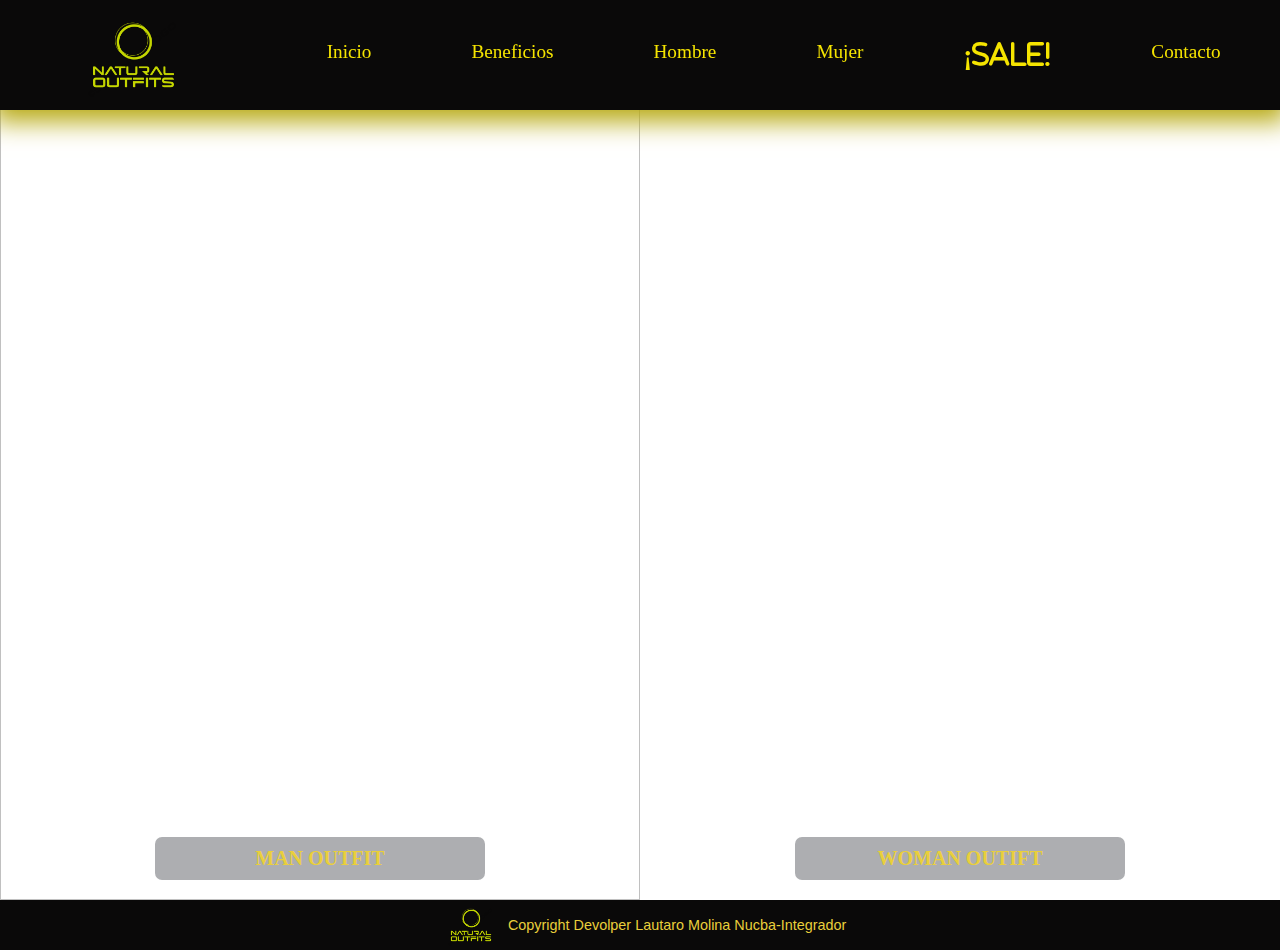
==== index.html @ 0c331edc "anteulitmo" ====
<!DOCTYPE html>
<html lang="en">
  <head>
    <meta charset="UTF-8" />
    <meta name="viewport" content="width=device-width, initial-scale=1.0" />
    <title>Integrador.Nucba</title>
    <link rel="stylesheet" href="styles.css" />
    <link rel="stylesheet" href="mediaquaries.css" />
    <link
      rel="stylesheet"
      href="https://cdnjs.cloudflare.com/ajax/libs/font-awesome/6.4.0/css/all.min.css"
    />
  </head>
  <body>
    <!-- Header -->
    <header class="header-class">
      <img src="./foto.png" alt="" class="imga" />
      <nav class="navbar">
        <label for="menu-bur"
          ><i
            class="fa-solid fa-bars-staggered fa-bounce"
            style="color: rgb(245, 228, 0)"
          ></i
        ></label>
        <input type="checkbox" id="menu-bur" />
        <ul class="navbar-list">
          <li><a href="#" class="ini">Inicio</a></li>
          <hr />
          <li><a href="#">Beneficios</a></li>
          <hr />
          <li><a href="#">Hombre</a></li>
          <hr />
          <li><a href="#">Mujer</a></li>
          <hr />
          <li>
            <a href="./inicio.html"
              ><span class="fa-solid fa-bounce">¡SALE!</span></a
            >
            <hr />
          </li>
          <li><a href="#">Contacto</a></li>
        </ul>
      </nav>
    </header>
    <section class="clothingSection">
      <div class="naturalcontainers">
        <div class="naturalcontainer">
          <h2><a href="">MAN OUTFIT</a></h2>
          <img
            src="https://con-actitud.com.ar/wp-content/uploads/2023/07/WhatsApp-Image-2023-07-01-at-13.16.08-1.jpeg"
            alt=""
          />
        </div>

        <div class="naturalcontainer">
          <h2><a href="./inicio.html">WOMAN OUTIFT</a></h2>
          <!-- <img class="girl" src="./girl.jpeg" alt="" /> -->
        </div>
      </div>
    </section>

    <!--- Footer --->
    <footer class="footer-container">
      <img src="./foto.png" alt="" />
      <div class="footer-info">
        <p>Copyright Devolper Lautaro Molina Nucba-Integrador</p>
      </div>
    </footer>
  </body>
</html>
---- styles.css ----
* {
  margin: 0;
  padding: 0;
  box-sizing: border-box;
  text-decoration: none;
}
.header-class {
  display: flex;
  justify-content: space-around;
  align-items: center;
  background: rgb(10, 9, 9);
  box-shadow: 0px 5px 24px 7px rgba(184, 170, 20, 1);
  position: fixed;
  width: 100%;
  height: 110px;
  z-index: 1;
}
.navbar-list hr {
  display: none;
}
.imga {
  height: 100px;
  cursor: pointer;
  animation: bounce-in-top 1.5s both;
}
@keyframes bounce-in-top {
  0% {
    transform: translateY(-500px);
    animation-timing-function: ease-in;
    opacity: 0;
  }
  38% {
    transform: translateY(0);
    animation-timing-function: ease-out;
    opacity: 1;
  }
  55% {
    transform: translateY(-65px);
    animation-timing-function: ease-in;
  }
  72% {
    transform: translateY(0);
    animation-timing-function: ease-out;
  }
  81% {
    transform: translateY(-28px);
    animation-timing-function: ease-in;
  }
  90% {
    transform: translateY(0);
    animation-timing-function: ease-out;
  }
  95% {
    transform: translateY(-8px);
    animation-timing-function: ease-in;
  }
  100% {
    transform: translateY(0);
    animation-timing-function: ease-out;
  }
}
.navbar ul {
  list-style: none;
  display: flex;
  gap: 100px;
}
.navbar i {
  font-size: 3rem;
  display: none;
}
#menu-bur {
  display: none;
}
.navbar-list a {
  font-weight: 500;
  font-size: 1.2rem;
  color: rgb(245, 228, 0);
}
.navbar-list span {
  font-size: 1.7rem;
  color: rgb(245, 228, 0);
}
/* Sesion */
body {
  padding: 0;
  margin: 0;
  font-family: "Inter";
}
.naturalcontainers {
  display: flex;
  justify-content: space-around;
}
.naturalcontainer {
  position: relative;
  height: 100vh;
  width: 50%;
  max-width: 700px;
  display: flex;
  justify-content: center;
  align-items: center;
  overflow: hidden;
  cursor: pointer;
}
.girl {
  position: relative;
  height: 97.2vh;
  width: 50%;
  display: flex;
  justify-content: center;
  align-items: center;
  overflow: hidden;
  cursor: pointer;
  z-index: -1;
}
.naturalcontainer h2 {
  position: absolute;
  bottom: 0;
  font-size: 3rem;
  width: 100%;
  text-align: center;
}

.naturalcontainer img {
  width: 100%;
  height: 100vh;
}
.naturalcontainer h2 {
  background: #2d2f3663;
  border: 0;
  color: #fff;
  padding: 10px;
  font-size: 20px;
  width: 330px;
  margin: 20px auto;
  display: block;
  cursor: pointer;
  border-radius: 7px;
}
.naturalcontainer h2 a {
  color: #e9cf3b;
}

.footer-container {
  background: rgb(10, 9, 9);
  display: flex;
  height: 50px;
  align-items: center;
  justify-content: center;
}
.footer-container img {
  height: 50px;
}
.footer-info {
  font-family: Arial, Helvetica, sans-serif;
  font-size: 0.9rem;
  color: #e9cf3b;
}
---- mediaquaries.css ----
@media (max-width: 576px) {
  .navbar ul {
    background: rgb(0, 0, 0);
    width: 100%;
    position: absolute;
    top: 100px;
    left: 0;
    flex-direction: column;
    align-items: center;
    justify-content: center;
    display: none;
    overflow: hidden;
  }
  .navbar ul a {
    color: rgb(245, 228, 0);
  }
  .navbar-list hr {
    color: rgb(245, 228, 0);
    width: 100%;
    display: flex;
  }
  .navbar i {
    display: block;
  }
  .header-class {
    gap: 100px;
  }
  .ini {
    display: none;
  }
  #menu-bur:checked ~ .navbar-list {
    display: flex;
  }
}
.form-container {
  padding: 50px;
}
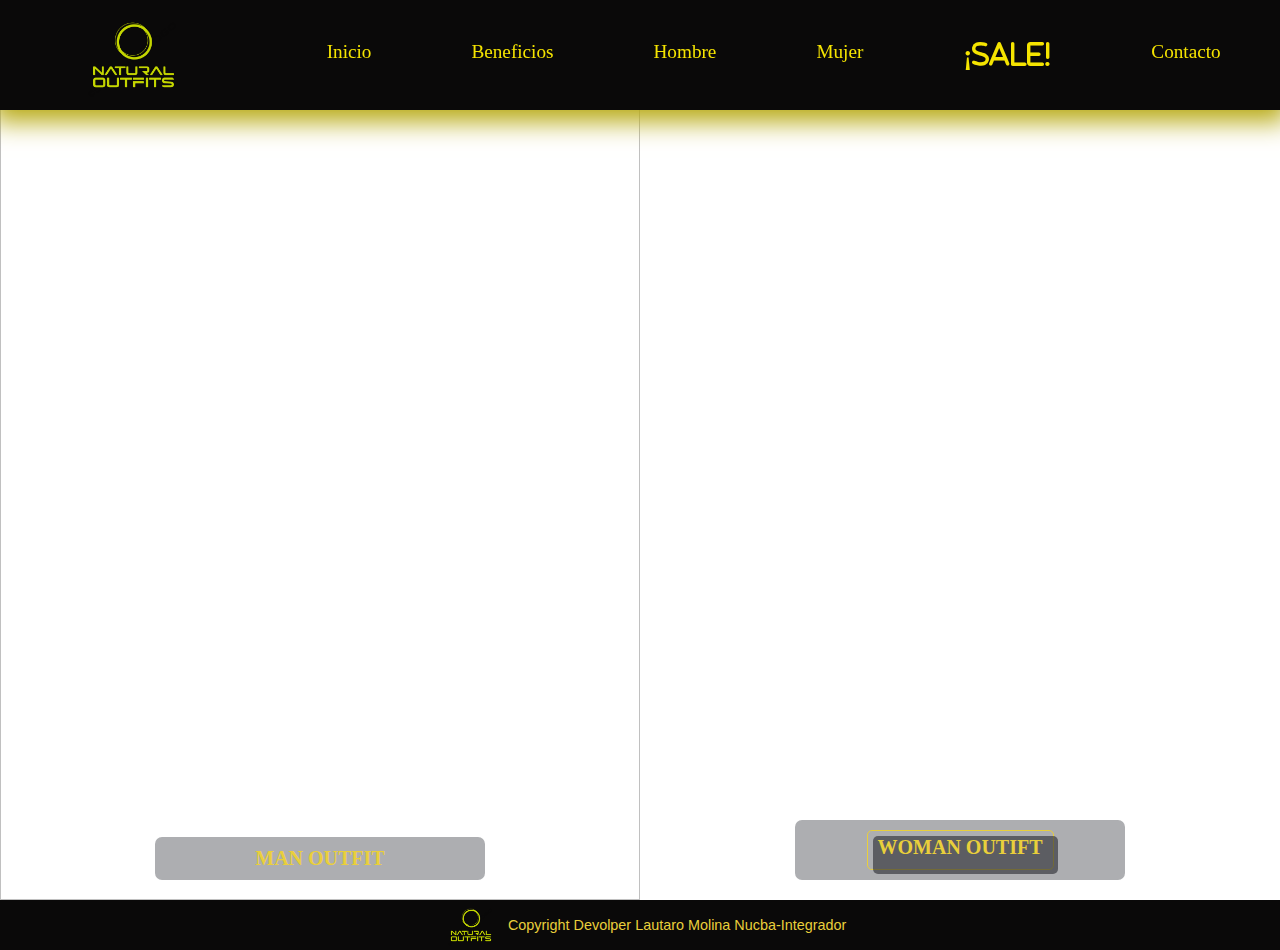
==== commit dcd664b4: "ok" ====
--- a/index.html
+++ b/index.html
@@ -45,7 +45,7 @@
     <section class="clothingSection">
       <div class="naturalcontainers">
         <div class="naturalcontainer">
-          <h2><a href="">MAN OUTFIT</a></h2>
+          <h2><a href="./inicio.html">MAN OUTFIT</a></h2>
           <img
             src="https://con-actitud.com.ar/wp-content/uploads/2023/07/WhatsApp-Image-2023-07-01-at-13.16.08-1.jpeg"
             alt=""
@@ -53,7 +53,11 @@
         </div>
 
         <div class="naturalcontainer">
-          <h2><a href="./inicio.html">WOMAN OUTIFT</a></h2>
+          <h2>
+            <a href="./inicio.html"
+              ><div class="css-button-retro--sand">WOMAN OUTIFT</div></a
+            >
+          </h2>
           <!-- <img class="girl" src="./girl.jpeg" alt="" /> -->
         </div>
       </div>
--- a/styles.css
+++ b/styles.css
@@ -155,3 +155,36 @@
   font-size: 0.9rem;
   color: #e9cf3b;
 }
+.css-button-retro--sand {
+  min-width: 130px;
+  height: 40px;
+  color: #fff;
+  padding: 5px 10px;
+  font-weight: bold;
+  cursor: pointer;
+  transition: all 0.3s ease;
+  position: relative;
+  display: inline-block;
+  outline: none;
+  border: 1px solid #e9cf3b;
+  border-radius: 5px;
+  color: #e9cf3b;
+  background: transparent;
+  z-index: 0;
+}
+.css-button-retro--sand:hover:after {
+  top: 0;
+  left: 0;
+}
+.css-button-retro--sand:after {
+  content: "";
+  width: 100%;
+  z-index: -1;
+  position: absolute;
+  height: 100%;
+  top: 5px;
+  left: 5px;
+  transition: 0.2s;
+  background-color: #2d2f36a2;
+  border-radius: 5px;
+}
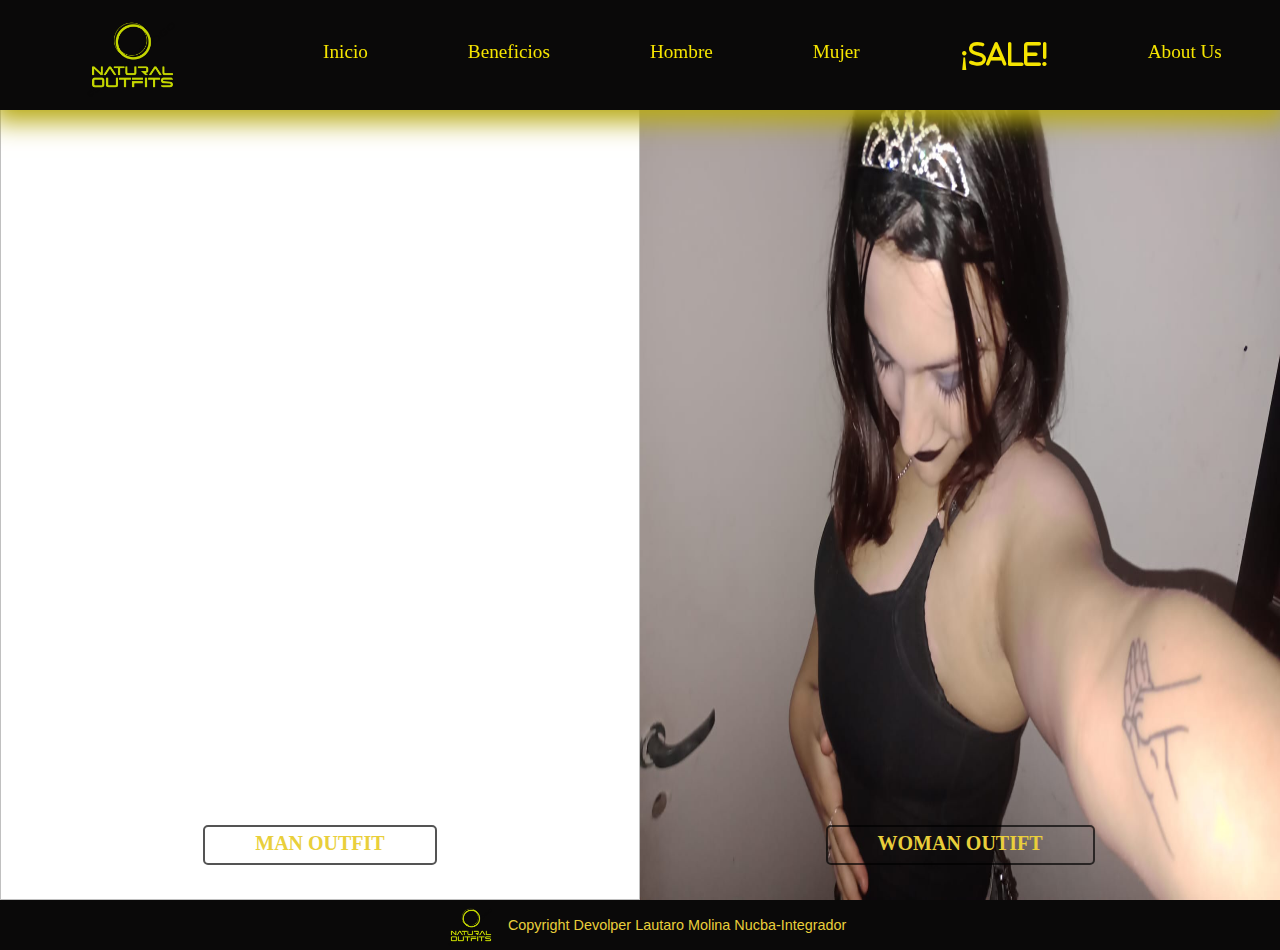
==== commit 8686e9ad: "start" ====
--- a/index.html
+++ b/index.html
@@ -38,14 +38,18 @@
             >
             <hr />
           </li>
-          <li><a href="#">Contacto</a></li>
+          <li><a href="#">About Us</a></li>
         </ul>
       </nav>
     </header>
     <section class="clothingSection">
       <div class="naturalcontainers">
         <div class="naturalcontainer">
-          <h2><a href="./inicio.html">MAN OUTFIT</a></h2>
+          <h2>
+            <a href="./inicio.html"
+              ><div class="css-button-sliding-to-left--grey">MAN OUTFIT</div></a
+            >
+          </h2>
           <img
             src="https://con-actitud.com.ar/wp-content/uploads/2023/07/WhatsApp-Image-2023-07-01-at-13.16.08-1.jpeg"
             alt=""
@@ -55,10 +59,12 @@
         <div class="naturalcontainer">
           <h2>
             <a href="./inicio.html"
-              ><div class="css-button-retro--sand">WOMAN OUTIFT</div></a
+              ><div class="css-button-sliding-to-left--grey">
+                WOMAN OUTIFT
+              </div></a
             >
           </h2>
-          <!-- <img class="girl" src="./girl.jpeg" alt="" /> -->
+          <img class="girl" src="./girl.jpeg" alt="" />
         </div>
       </div>
     </section>
--- a/styles.css
+++ b/styles.css
@@ -125,7 +125,7 @@
   height: 100vh;
 }
 .naturalcontainer h2 {
-  background: #2d2f3663;
+  /* background: #2d2f3663; */
   border: 0;
   color: #fff;
   padding: 10px;
@@ -155,36 +155,38 @@
   font-size: 0.9rem;
   color: #e9cf3b;
 }
-.css-button-retro--sand {
+.css-button-sliding-to-left--grey {
   min-width: 130px;
   height: 40px;
   color: #fff;
-  padding: 5px 10px;
+  padding: 5px 50px;
   font-weight: bold;
   cursor: pointer;
   transition: all 0.3s ease;
   position: relative;
   display: inline-block;
   outline: none;
-  border: 1px solid #e9cf3b;
   border-radius: 5px;
+  z-index: 0;
+  background: #ffffff00;
+  overflow: hidden;
+  border: 2px solid #000000ab;
   color: #e9cf3b;
-  background: transparent;
-  z-index: 0;
 }
-.css-button-retro--sand:hover:after {
+.css-button-sliding-to-left--grey:hover {
+  color: #e9cf3b;
+}
+.css-button-sliding-to-left--grey:hover:after {
+  width: 100%;
+}
+.css-button-sliding-to-left--grey:after {
+  content: "";
+  position: absolute;
+  z-index: -1;
+  transition: all 0.3s ease;
+  left: 0;
   top: 0;
-  left: 0;
+  width: 0;
+  height: 100%;
+  background: #000000ab;
 }
-.css-button-retro--sand:after {
-  content: "";
-  width: 100%;
-  z-index: -1;
-  position: absolute;
-  height: 100%;
-  top: 5px;
-  left: 5px;
-  transition: 0.2s;
-  background-color: #2d2f36a2;
-  border-radius: 5px;
-}
--- a/mediaquaries.css
+++ b/mediaquaries.css
@@ -1,15 +1,17 @@
 @media (max-width: 576px) {
   .navbar ul {
-    background: rgb(0, 0, 0);
+    background: rgba(0, 0, 0, 0.781);
     width: 100%;
     position: absolute;
     top: 100px;
     left: 0;
     flex-direction: column;
     align-items: center;
-    justify-content: center;
+    border-radius: 5px;
     display: none;
     overflow: hidden;
+    height: 75vh;
+    gap: 80px;
   }
   .navbar ul a {
     color: rgb(245, 228, 0);
@@ -17,7 +19,6 @@
   .navbar-list hr {
     color: rgb(245, 228, 0);
     width: 100%;
-    display: flex;
   }
   .navbar i {
     display: block;
@@ -32,6 +33,3 @@
     display: flex;
   }
 }
-.form-container {
-  padding: 50px;
-}
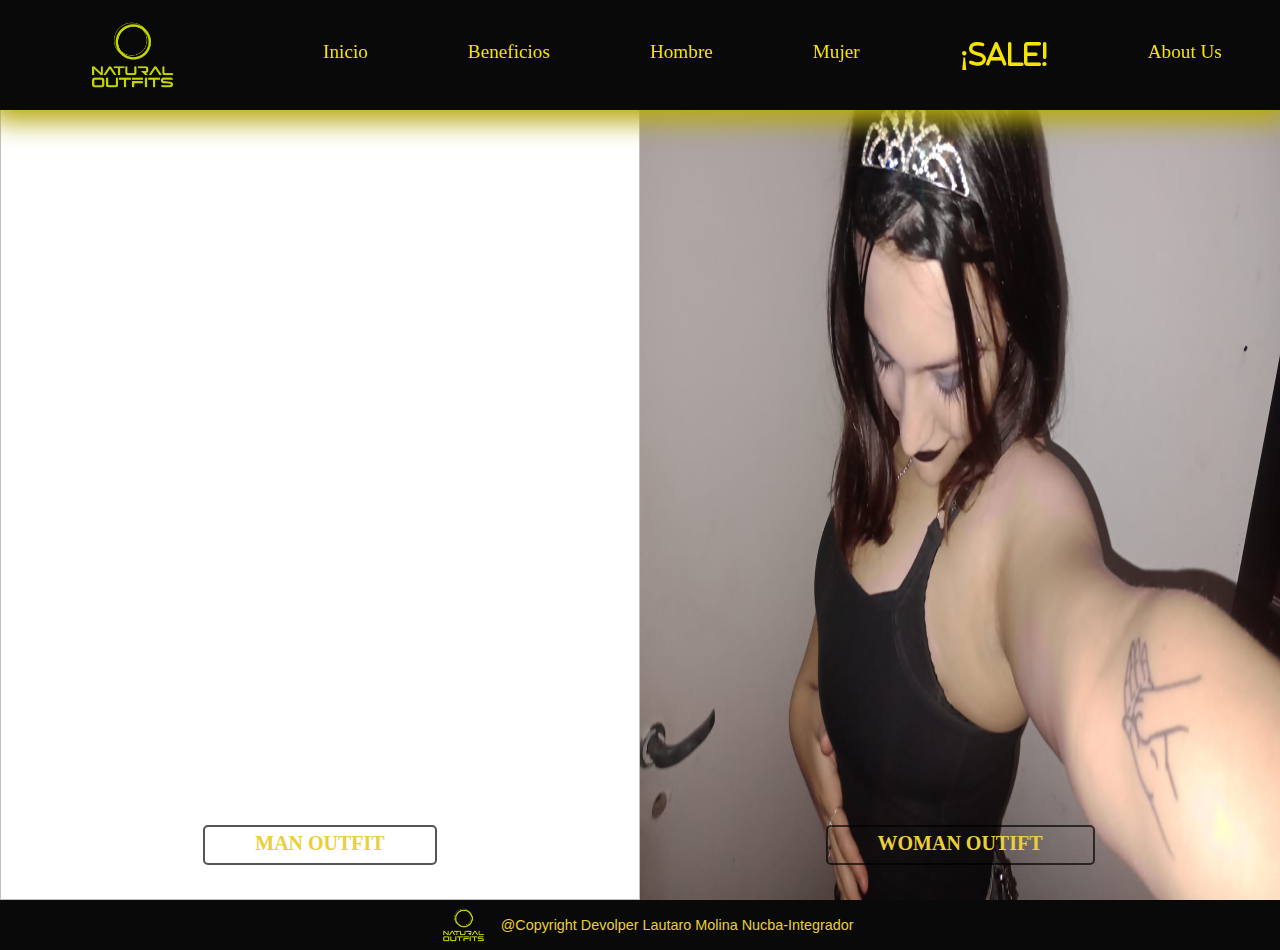
==== commit c4beab8d: "eyes" ====
--- a/index.html
+++ b/index.html
@@ -14,7 +14,7 @@
   <body>
     <!-- Header -->
     <header class="header-class">
-      <img src="./foto.png" alt="" class="imga" />
+      <img src="./assets/foto.png" alt="" class="imga" />
       <nav class="navbar">
         <label for="menu-bur"
           ><i
@@ -64,16 +64,16 @@
               </div></a
             >
           </h2>
-          <img class="girl" src="./girl.jpeg" alt="" />
+          <img class="girl" src="./assets/girl.jpeg" alt="" />
         </div>
       </div>
     </section>
 
     <!--- Footer --->
     <footer class="footer-container">
-      <img src="./foto.png" alt="" />
+      <img src="./assets/foto.png" alt="" />
       <div class="footer-info">
-        <p>Copyright Devolper Lautaro Molina Nucba-Integrador</p>
+        <p>@Copyright Devolper Lautaro Molina Nucba-Integrador</p>
       </div>
     </footer>
   </body>
--- a/mediaquaries.css
+++ b/mediaquaries.css
@@ -1,13 +1,14 @@
 @media (max-width: 576px) {
   .navbar ul {
     background: rgba(0, 0, 0, 0.781);
+    border: solid rgb(245, 228, 0);
     width: 100%;
     position: absolute;
-    top: 100px;
+    top: 110px;
     left: 0;
     flex-direction: column;
     align-items: center;
-    border-radius: 5px;
+    border-radius: 0px 0px 10px 10px;
     display: none;
     overflow: hidden;
     height: 75vh;
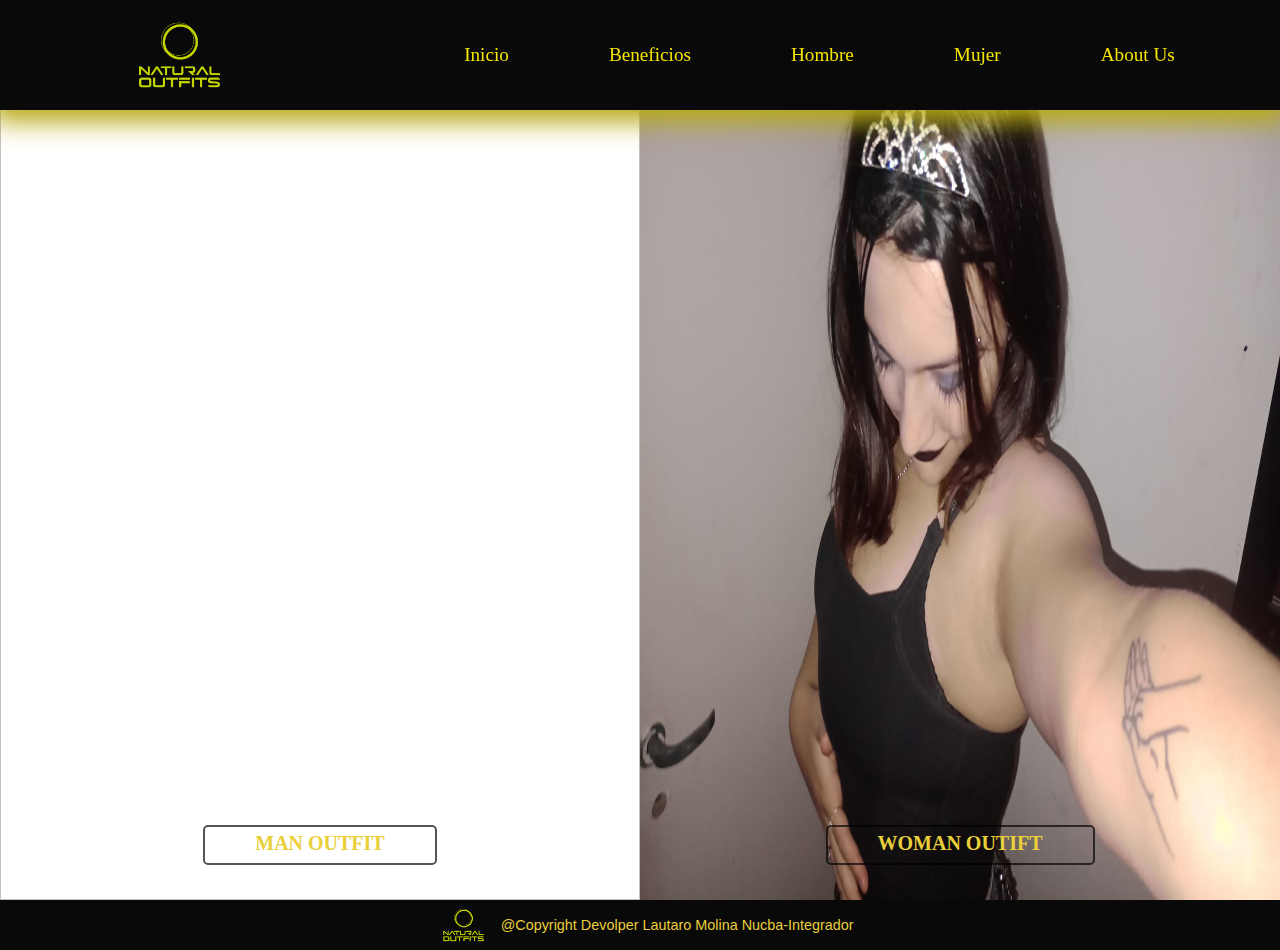
==== commit b4b34c4a: "finish?" ====
--- a/index.html
+++ b/index.html
@@ -32,12 +32,6 @@
           <hr />
           <li><a href="#">Mujer</a></li>
           <hr />
-          <li>
-            <a href="./inicio.html"
-              ><span class="fa-solid fa-bounce">¡SALE!</span></a
-            >
-            <hr />
-          </li>
           <li><a href="#">About Us</a></li>
         </ul>
       </nav>
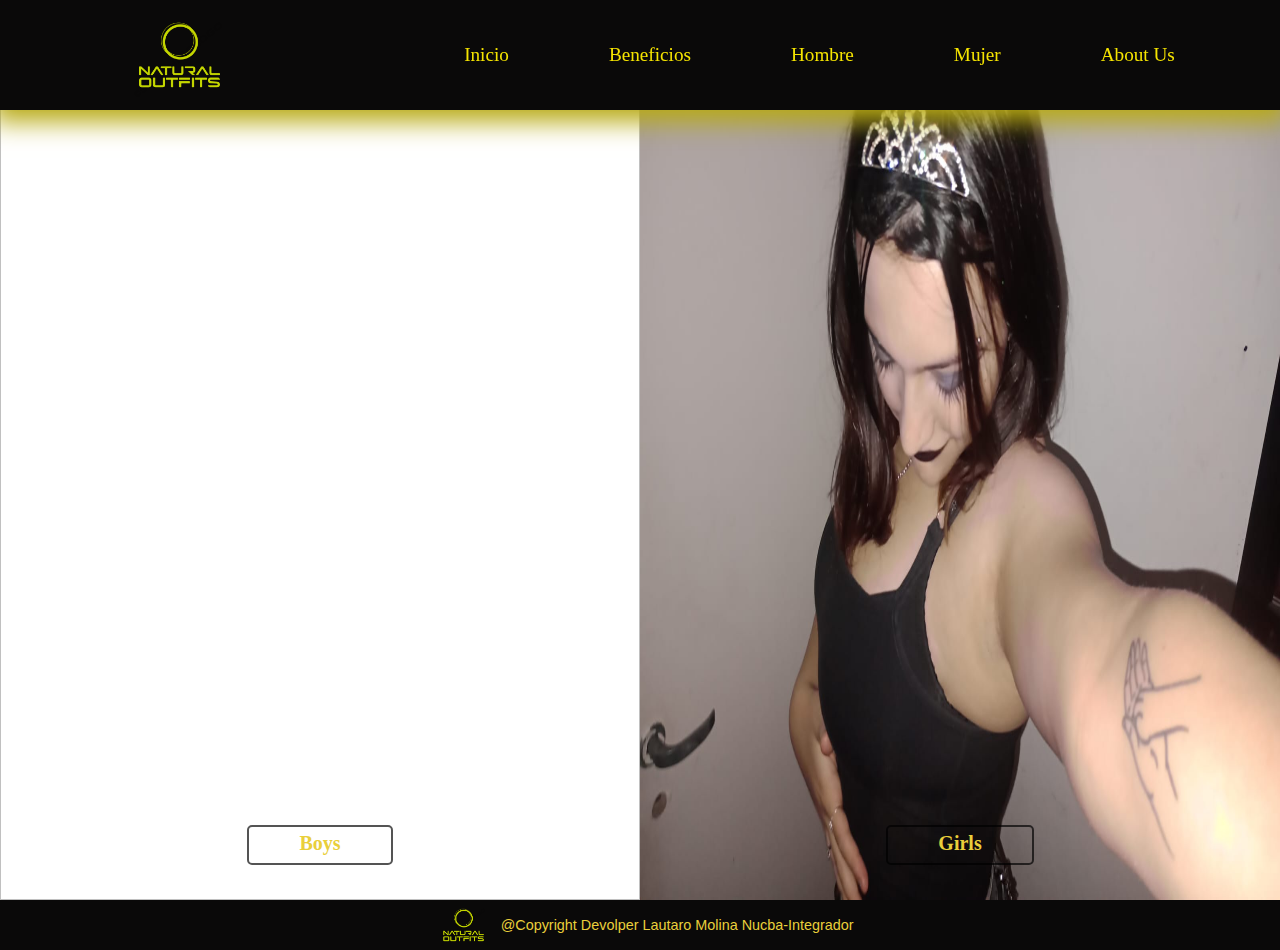
==== commit b84d0d34: "hok" ====
--- a/index.html
+++ b/index.html
@@ -41,7 +41,7 @@
         <div class="naturalcontainer">
           <h2>
             <a href="./inicio.html"
-              ><div class="css-button-sliding-to-left--grey">MAN OUTFIT</div></a
+              ><div class="css-button-sliding-to-left--grey">Boys</div></a
             >
           </h2>
           <img
@@ -53,9 +53,7 @@
         <div class="naturalcontainer">
           <h2>
             <a href="./inicio.html"
-              ><div class="css-button-sliding-to-left--grey">
-                WOMAN OUTIFT
-              </div></a
+              ><div class="css-button-sliding-to-left--grey">Girls</div></a
             >
           </h2>
           <img class="girl" src="./assets/girl.jpeg" alt="" />
--- a/mediaquaries.css
+++ b/mediaquaries.css
@@ -12,14 +12,10 @@
     display: none;
     overflow: hidden;
     height: 75vh;
-    gap: 80px;
+    gap: 100px;
   }
   .navbar ul a {
     color: rgb(245, 228, 0);
-  }
-  .navbar-list hr {
-    color: rgb(245, 228, 0);
-    width: 100%;
   }
   .navbar i {
     display: block;
@@ -33,4 +29,8 @@
   #menu-bur:checked ~ .navbar-list {
     display: flex;
   }
+  .css-button-sliding-to-left--grey {
+    width: 200px;
+    font-size: 1.5rem;
+  }
 }
